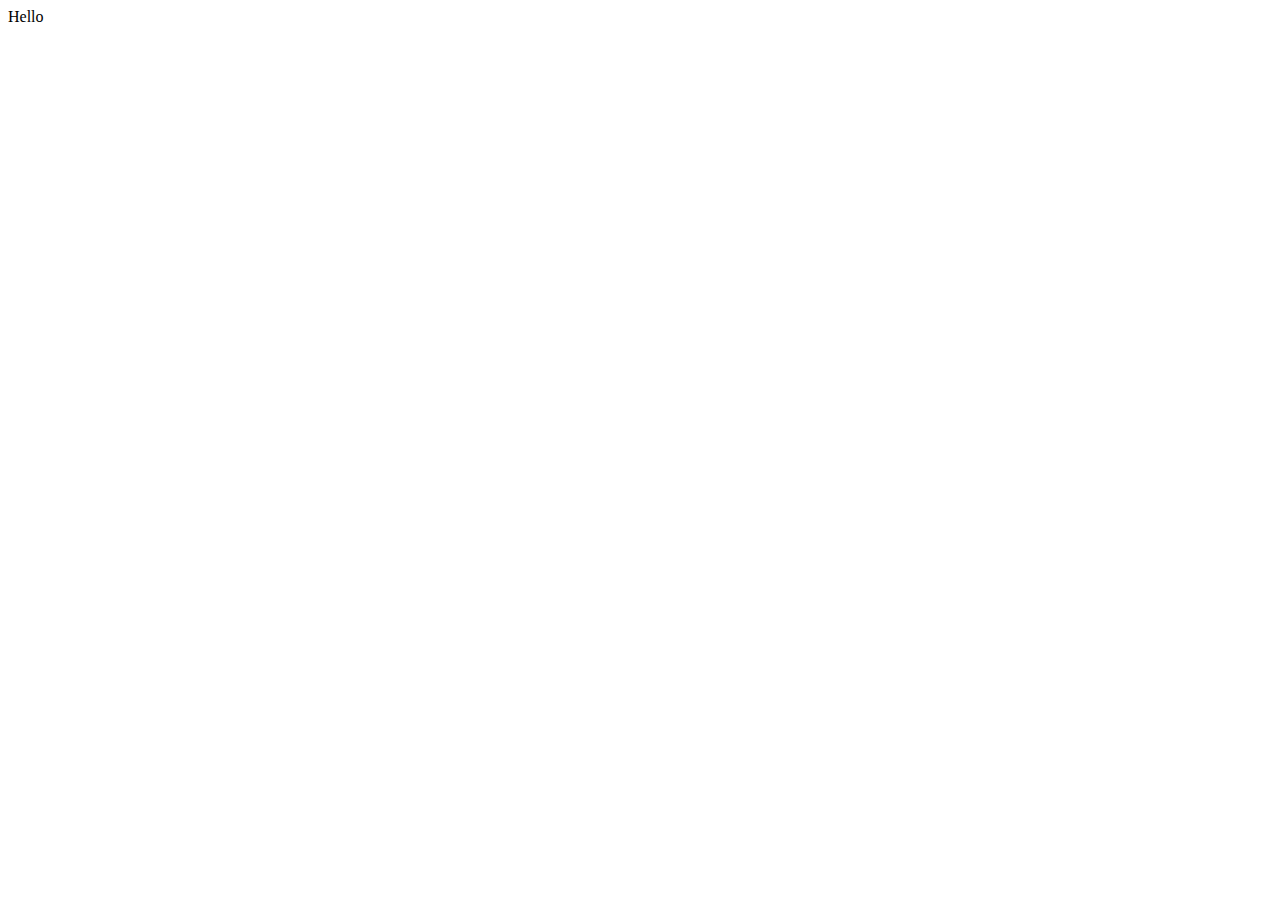
==== index.html @ 924e2856 "Initial commit" ====
<!DOCTYPE html>
<html lang="en">
<head>
    <meta charset="UTF-8">
    <meta name="viewport" content="width=device-width, initial-scale=1.0">
    <title>irctc.co.in</title>
    <link rel="stylesheet" href="style.css">
</head>
<body>
    Hello


    <script src="script.js"></script>
</body>
</html>
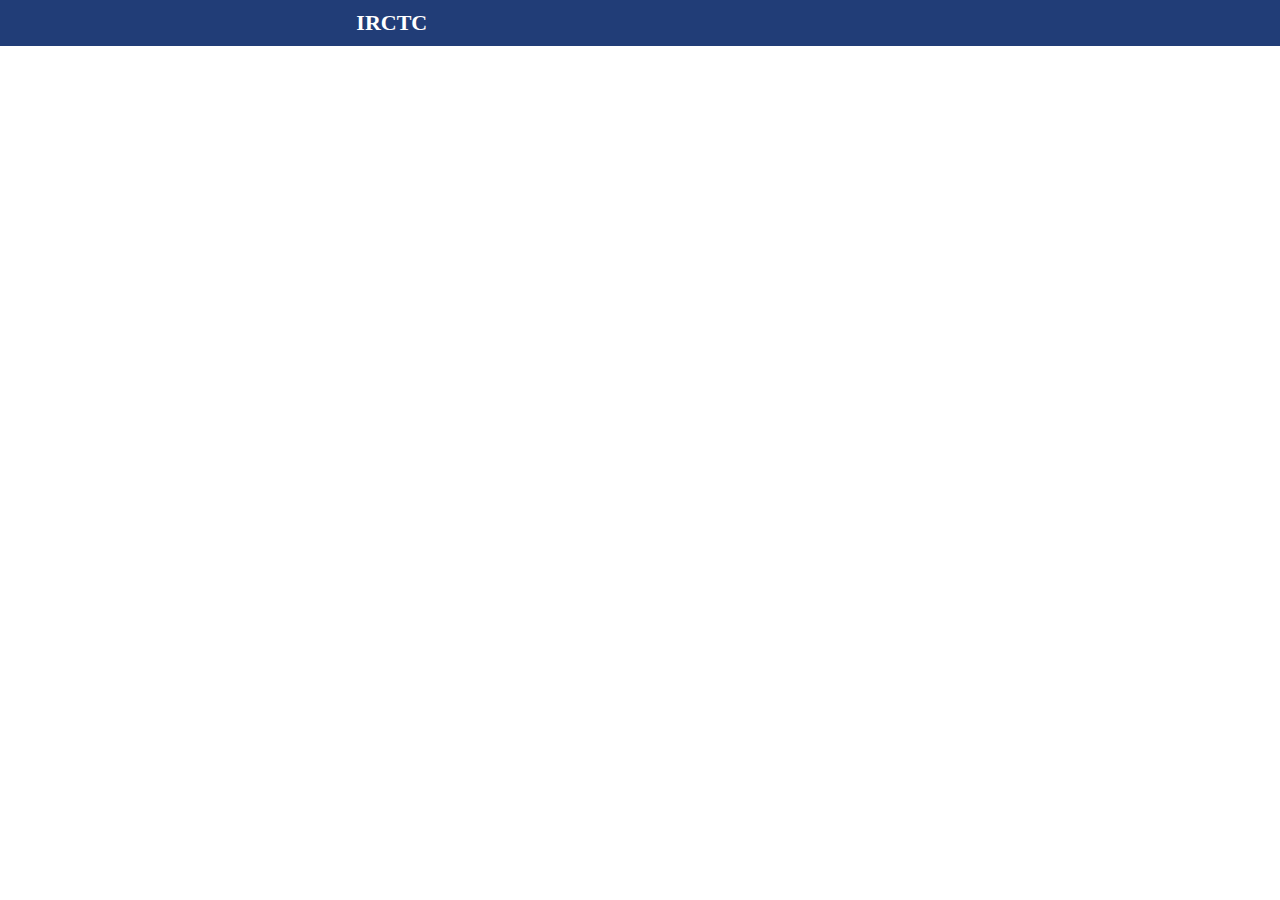
==== commit 527c9d8b: "Nav bar styling done" ====
--- a/index.html
+++ b/index.html
@@ -5,9 +5,33 @@
     <meta name="viewport" content="width=device-width, initial-scale=1.0">
     <title>irctc.co.in</title>
     <link rel="stylesheet" href="style.css">
+
+    <!-- font awasome -->
+    <link rel="stylesheet" href="https://cdnjs.cloudflare.com/ajax/libs/font-awesome/6.5.1/css/all.min.css" integrity="sha512-DTOQO9RWCH3ppGqcWaEA1BIZOC6xxalwEsw9c2QQeAIftl+Vegovlnee1c9QX4TctnWMn13TZye+giMm8e2LwA==" crossorigin="anonymous" referrerpolicy="no-referrer" />
+
+
 </head>
 <body>
-    Hello
+    
+    <nav>
+
+        <div class="nav-div">
+            <i class="fa-solid fa-bars nav-icons"></i>
+        </div>
+
+        <div class="nav-div" id="heading">
+            <h1>IRCTC</h1>
+        </div>
+
+        <div class="nav-div">
+            <i class="fa-solid fa-bell nav-icons"></i>
+        </div>
+
+        <div class="nav-div">
+            <i class="fa-solid fa-user nav-icons"></i>
+        </div>
+        
+    </nav>
 
 
     <script src="script.js"></script>
--- a/style.css
+++ b/style.css
@@ -0,0 +1,30 @@
+*{
+    margin: 0;
+    padding: 0;
+}
+
+/* nav start */
+nav{
+    color: #fff;
+    background-color: #213d77;
+    display: flex;
+    align-items: center;
+    justify-content: space-between;
+    padding: 10px 10px 10px 10px;
+}
+
+#heading{
+    margin-right: 150px;
+}
+
+#heading h1{
+    font-size: 22px;
+    cursor: pointer;
+}
+
+.nav-icons{
+    font-size: 18px;
+    cursor: pointer;
+}
+
+/* nav ends */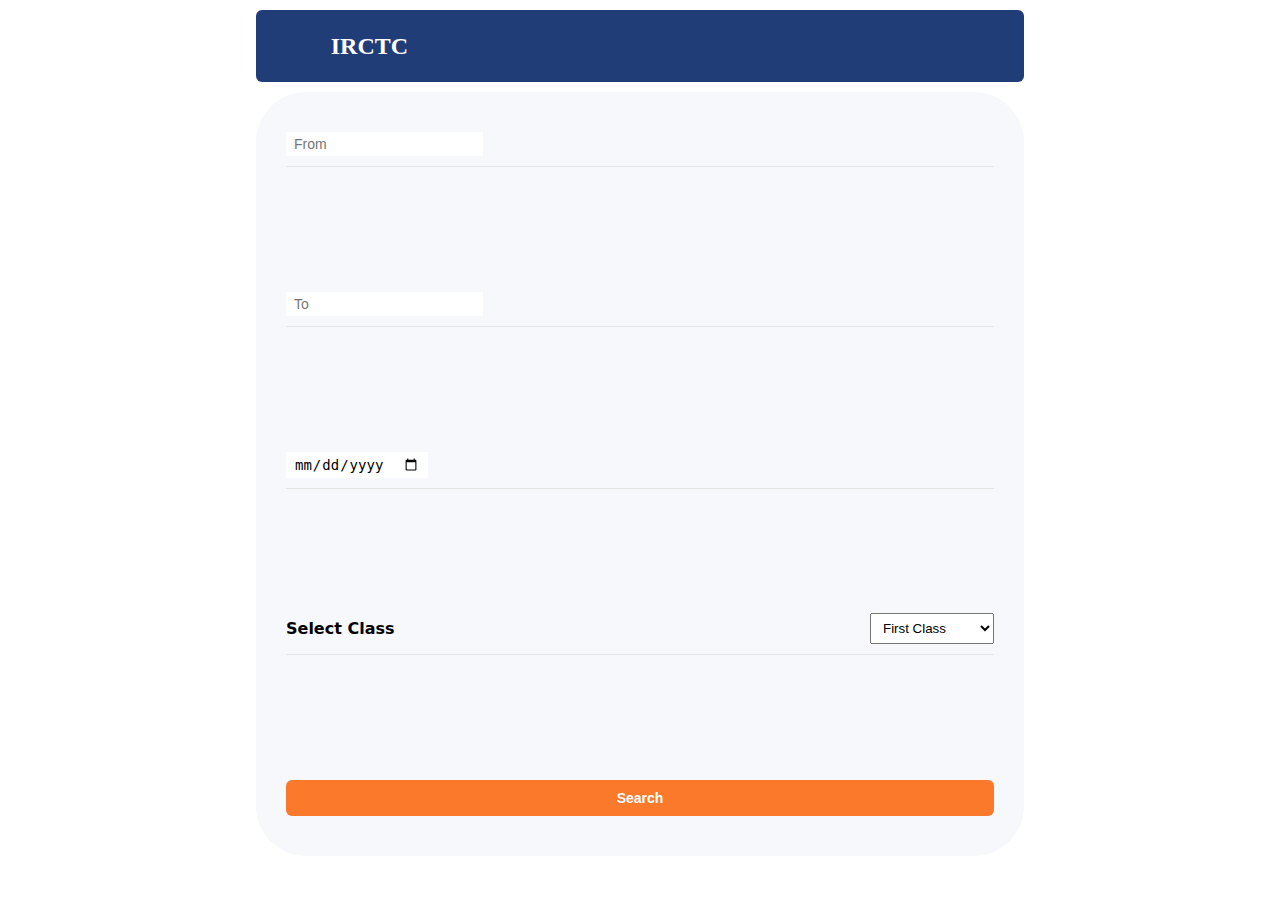
==== commit ce0a1aeb: "Styling responsiveness is done" ====
--- a/index.html
+++ b/index.html
@@ -1,5 +1,6 @@
 <!DOCTYPE html>
 <html lang="en">
+
 <head>
     <meta charset="UTF-8">
     <meta name="viewport" content="width=device-width, initial-scale=1.0">
@@ -7,12 +8,16 @@
     <link rel="stylesheet" href="style.css">
 
     <!-- font awasome -->
-    <link rel="stylesheet" href="https://cdnjs.cloudflare.com/ajax/libs/font-awesome/6.5.1/css/all.min.css" integrity="sha512-DTOQO9RWCH3ppGqcWaEA1BIZOC6xxalwEsw9c2QQeAIftl+Vegovlnee1c9QX4TctnWMn13TZye+giMm8e2LwA==" crossorigin="anonymous" referrerpolicy="no-referrer" />
+    <link rel="stylesheet" href="https://cdnjs.cloudflare.com/ajax/libs/font-awesome/6.5.1/css/all.min.css"
+        integrity="sha512-DTOQO9RWCH3ppGqcWaEA1BIZOC6xxalwEsw9c2QQeAIftl+Vegovlnee1c9QX4TctnWMn13TZye+giMm8e2LwA=="
+        crossorigin="anonymous" referrerpolicy="no-referrer" />
 
 
 </head>
+
 <body>
-    
+
+    <!-- nav start -->
     <nav>
 
         <div class="nav-div">
@@ -30,10 +35,53 @@
         <div class="nav-div">
             <i class="fa-solid fa-user nav-icons"></i>
         </div>
-        
+
     </nav>
+    <!-- nav ends -->
+
+
+    <!-- main start -->
+    <main>
+        <div class="container">
+
+            <div id="from-div" class="form-div">
+                <i class="fa-solid fa-paper-plane"></i>
+                <input type="text" id="from" placeholder="From">
+            </div>
+
+            <div id="to-div" class="form-div">
+                <i class="fa-solid fa-location-dot"></i>
+                <input type="text" id="to" placeholder="To">
+            </div>
+
+            <div id="journey-date-div" class="form-div">
+                <i class="fa-solid fa-calendar-days"></i>
+                <input type="date" id="journey-date">
+            </div>
+
+            <div id="dropdown-class" class="form-div">
+                <p>Select Class</p>
+                <select id="journey-class">
+                    <option value="firstclass">First Class</option>
+                    <option value="second class">Second Class</option>
+                    <option value="sleeper">Sleeper</option>
+                    <option value="secondSitting">Second Sitting</option>
+                </select>
+            </div>
+
+            <div id="btn-div">
+                <button id="search-btn">Search</button>
+            </div>
+
+
+        </div>
+
+    </main>
+    <!-- main ends -->
+
 
 
     <script src="script.js"></script>
 </body>
+
 </html>--- a/style.css
+++ b/style.css
@@ -1,6 +1,10 @@
 *{
     margin: 0;
     padding: 0;
+}
+
+body{
+    background-color: #213d77;
 }
 
 /* nav start */
@@ -27,4 +31,109 @@
     cursor: pointer;
 }
 
-/* nav ends */+/* nav ends */
+
+
+/* main start */
+
+main{
+    background-color: #fff;
+    padding: 40px 30px;
+    font-family: system-ui, -apple-system, BlinkMacSystemFont, 'Segoe UI', Roboto, Oxygen, Ubuntu, Cantarell, 'Open Sans', 'Helvetica Neue', sans-serif;
+    border-top-left-radius: 50px;
+    border-top-right-radius: 50px;
+    box-sizing: border-box;
+}
+
+.container{
+    height: 76vh;
+    display: flex;
+    flex-direction: column;
+    justify-content: space-between;
+    align-items: start;
+}
+
+.form-div{
+    /* background-color: rgb(137, 190, 137); */
+    width: 100%;
+    font-size: 16px;
+    padding-bottom: 10px;
+    border-bottom: 1px solid #e5e5e5;
+}
+
+.form-div i{
+    color: #213d77;
+}
+
+.form-div input{
+    outline: none;
+    border: none;
+    font-size: 14px;
+    padding: 4px 8px;
+}
+
+
+#btn-div{
+    width: 100%;
+}
+
+#dropdown-class{
+    display: flex;
+    justify-content: space-between;
+    align-items: center;
+    font-weight: 600;
+}
+
+#dropdown-class select{
+    padding: 6px 8px;
+}
+
+#search-btn{
+    width: 100%;
+    padding: 10px 14px;
+    background-color: #FB792B;
+    color: white;
+    font-size: 14px;
+    font-weight: 700;
+    border: none;
+    border-radius: 6px;
+    cursor: pointer;
+}
+
+
+/* main ends */
+
+/* for larger screens */
+@media only screen and  (min-width: 600px) {
+
+    body{
+        background-color: white;
+    }
+
+    nav{
+        margin: 10px 20vw 10px 20vw;
+        padding: 0px 20px;
+        height: 8vh;
+        border-radius: 6px;
+    }
+
+    #heading{
+        margin-right: 38vw;
+    }
+
+    #heading h1{
+        font-size: 24px;
+    }
+
+    .nav-icons{
+        font-size: 20px;
+    }
+
+    main{
+        background-color: #f6f8fc;
+        margin: 0px 20vw;
+        border-bottom-left-radius: 50px;
+        border-bottom-right-radius: 50px;
+    }
+
+}